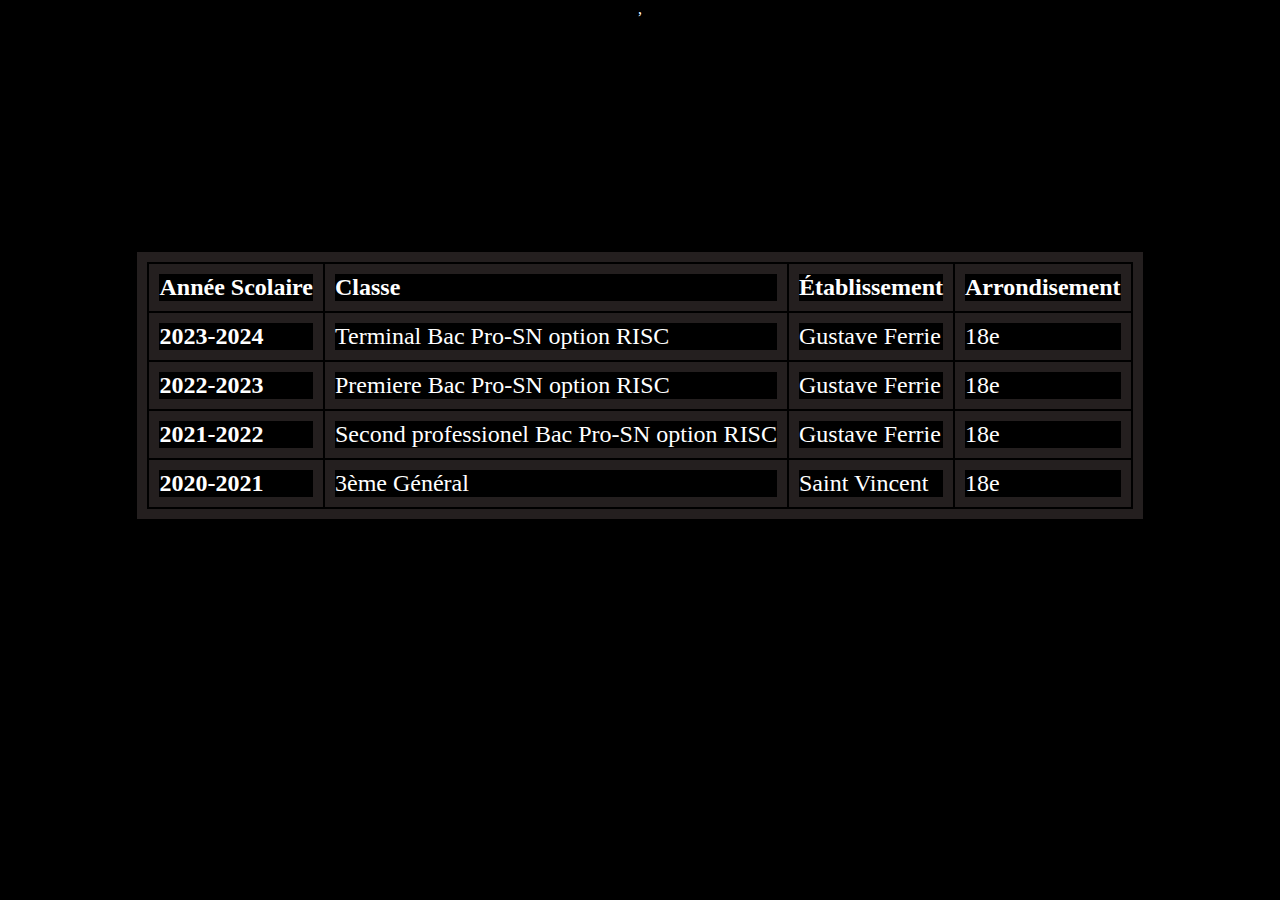
==== TP5 Tableau.html @ 46727eb6 "Add files via upload" ====
<html>
     <style>
          table, th, td {
            border: 10px solid rgb(36, 31, 31);
          }
          </style>
<link rel="stylesheet" href="style V4.css" />
<center><table>, 
   
<tr>
<br><br><br><br><br><br><br><br><br><br><br><br><br><br>

     <td> <strong><font size="+2"Face="Verdana">Année Scolaire</strong> </td>
     <td> <strong><font size="+2"Face="Verdana">Classe</strong> </td>
     <td> <strong><font size="+2"Face="Verdana">Établissement</strong> </td>
     <td> <strong><font size="+2"Face="Verdana">Arrondisement</strong></td>
</tr>
<tr>
     <td> <strong><font size="+2"Face="Verdana">2023-2024</strong> </td>
     <td><font size="+2"Face="Verdana">Terminal Bac Pro-SN option RISC</td>
     <td><font size="+2"Face="Verdana">Gustave Ferrie</td>
     <td><font size="+2"Face="Verdana">18e</td>
</tr>
<tr>
     <td> <strong><font size="+2"Face="Verdana">2022-2023</strong> </td>
     <td><font size="+2"Face="Verdana">Premiere Bac Pro-SN option RISC</td>
     <td><font size="+2"Face="Verdana">Gustave Ferrie</td>
     <td><font size="+2"Face="Verdana">18e</td>
</tr>
<tr>
     <td> <strong><font size="+2"Face="Verdana">2021-2022</strong> </td>
     <td><font size="+2"Face="Verdana">Second professionel Bac Pro-SN option RISC</td>
     <td><font size="+2"Face="Verdana">Gustave Ferrie</td>
     <td><font size="+2"Face="Verdana">18e</td>
</tr>
<tr>
     <td> <strong><font size="+2"Face="Verdana">2020-2021</strong> </td>
     <td><font size="+2"Face="Verdana">3ème Général</td>
     <td><font size="+2"Face="Verdana">Saint Vincent</td>
     <td><font size="+2"Face="Verdana">18e</td>
</tr>
</font>
</table></center>
</html>
---- style V4.css ----
*{
    margin: 0;
    padding: 0;
    font-family: 'Poppins' sans-serif;
    box-sizing: border-box;
}
body{
    background: #000000;
    color: #ffffff;
}
#header{
    width: 100%;
    height: 100vh;
    background-image: url(2.png);
    background-position: center;
}
.container{
    padding: 10px 10%;
}
nav{
   display: flex; 
   align-items: center;
   justify-content: space-between;
   flex-wrap: wrap;
}
.logo{
    width: 100px;
}
nav ul li{
    display: inline-block;
    list-style: none;
    margin: 10px 20px;
}
nav ul li a{
    color: #fff;
    text-decoration: none;
    font-size: 18px;
    position: relative;
}
nav ul li a::after{
    content: '';
    width: 0;
    height: 3px;
    background: #aa00cc;
    position: absolute;
    left: 0;
    bottom: -6px;
    transition: 0.5s;  
}
nav ul li a:hover::after{
    width: 100%;
}
.header-text{
    margin-top: 10%;
    font-size: 30px;
}
.header-text h1{
    font-size: 40px;
    margin-top: 20px;
}
.header-text h1 span{
    color: #b600ed;
    font-size: 60px;
}
/*--------------presentation-----------*/
#presentation{
    padding: 80px 0;
    color: #ababab;
}
.row{
    display: flex;
    justify-content: space-between;
    flex-wrap: wrap;
}
.presentation-col-1{
    flex-basis: 35%;
}
.presentation-col-1 img{
    width: 80%;
    border-radius: 15px;
}
.presentation-col-2{
    flex-basis: 60%;
    justify-content: space-between;
}
.sub-title{
    font-size: 50px;
    font-weight: 600;
    color: #fff;
}
.para{
    font-size: 20px;
}
/* SECTION PORTFOLIO */
.portfolio{
    background-color: #252A2E;
    color: #fff;
    padding: 50px 20px;
}
.portfolio .sections{
    max-width: 1100px;
    margin: auto;
}
.portfolio h2{
    font-size: 48px;
    font-family: 'Righteous';
    text-align: center;
    padding: 20px 0;
}
.portfolio .photo{
    display: flex;
    flex-wrap: wrap;
    justify-content: space-around;
}
.portfolio .photo .projet{
    position: relative;
    max-width: 340px;
    height: fit-content;
    margin: 10px;
    cursor: pointer;
}
.portfolio .photo .projet img{
    width: 100%;
    display: block;
}
.portfolio .photo .projet .overlay{
    position: absolute;
    top: 0;
    width: 100%;
    height: 100%;
    text-align: center;
    background: linear-gradient(rgba(28,182,152,.8), rgba(28,182,152,.8));
    display: flex;
    flex-direction: column;
    justify-content: center;
    transition: 1s;
    font-size: 18px;
    letter-spacing: 3px;
    opacity: 0;
}
.portfolio .photo .projet .overlay h3{
    margin-bottom: 20px;
    transition: 1s;
}
.portfolio .photo .projet .overlay:hover{
    opacity: 1;
}
.portfolio .photo .projet .overlay:hover h3{
    margin-bottom: 0px;
}
/*--------contact--------*/
.contact-left{
    flex-basis: 35%;
}
.contact-right{
    flex-basis: 60%;
}
.contact-left p{
    margin-top: 30px;
}
.contact-left p i{
    color: #6699FF;
    margin-right: 15px;
    font-size: 25px;
}
.social-icons{
    margin-top: 30px;
}
.social-icons a{
    text-decoration: none;
    font-size: 30px;
    margin-right: 15px;
    color: #ababab;
    display: inline-block;
    transition: transform 0.5s;
}
.social-icons a:hover{
    color: #6699FF;
    transform: translateY(-5px);
}
.btn {
    border: none;
    color: white;
    padding: 16px 32px;
    text-align: center;
    text-decoration: none;
    display: inline-block;
    font-size: 16px;
    margin: 4px 2px;
    transition-duration: 0.4s;
    cursor: pointer;
    border-radius: 8px;
}
.btn2 {
    background: #6699FF;
}
.contact-right form{
    width: 100%;
}
form input, form textarea{
    width: 100%;
    border: 0;
    outline: none;
    background: #262616;
    padding: 15px;
    margin: 15px 0;
    color: #fff;
    font-size: 18px;
    border-radius: 6px;
}
form btn2{
    padding: 14px 60px;
    font-size: 18px;
    margin-top: 20px;
    cursor: pointer;
}
.info{
    width: 100%;
    text-align: center;
    padding: 25px 0;
    background: #262616;
    font-weight: 300;
    margin-top: 20px;
}
.info i{
    color: #6699FF;
}
html{
    scroll-behavior: smooth;
}
.sous{
    display: none;
}
nav > ul li:hover .sous{
    display: block;
}
.sous li{
    float: none;
    width: 100%;
    text-align: left;
}
.sous a{
    padding: 10px;
    border-bottom: none;
}
.sous a:hover{
    border-bottom: none;
    background-color: rgba(200, 200, 200, 0.1);
}
.deroulant > a::after{
    content: "";
    font-size: 12px;
}
.sous{
    display: none;
    position: absolute;
    width: 100%;
    z-index: 1000;
}
.Logo{
    width: 250px;
    height: 250px;

}
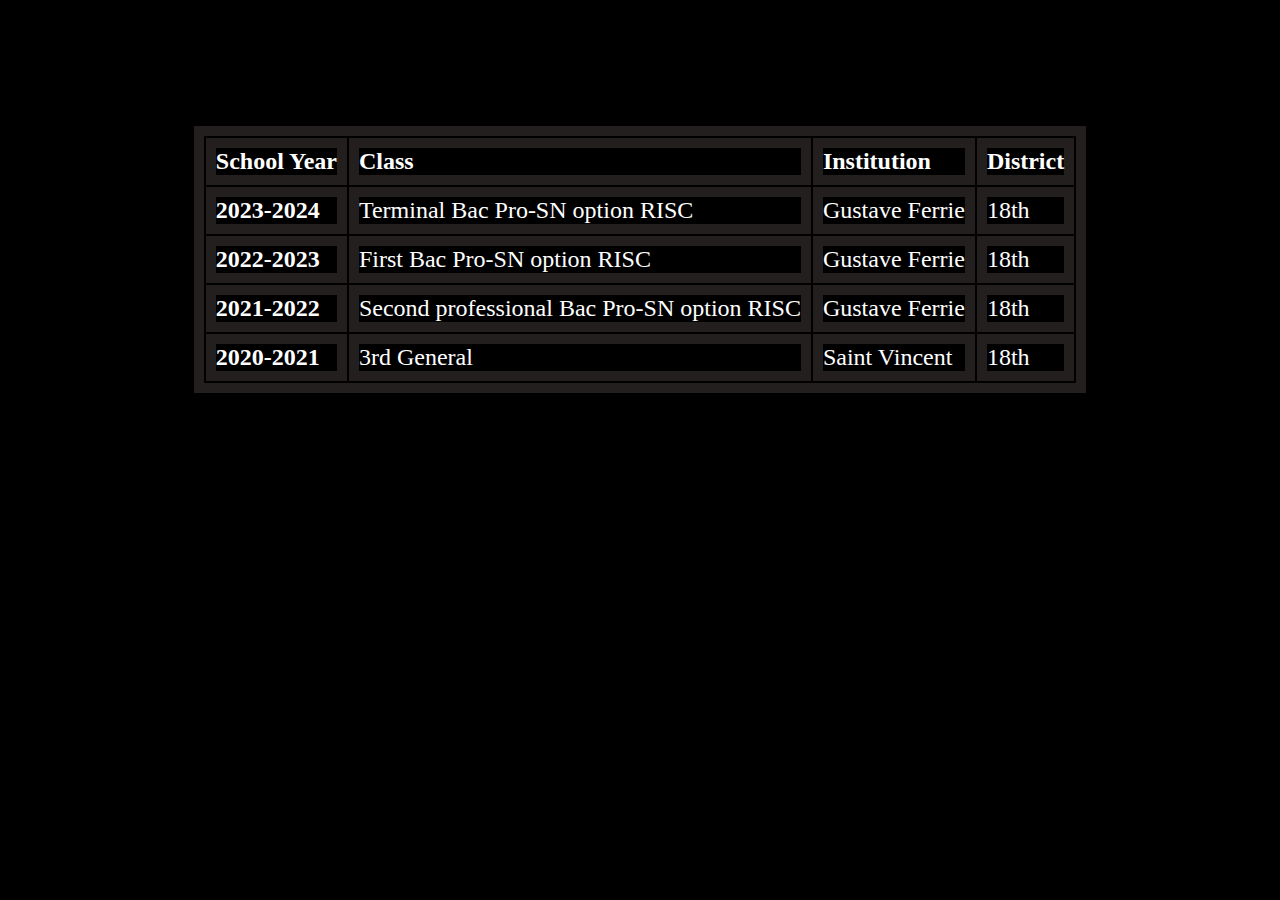
==== commit 7d54cc72: "Update TP5 Tableau.html" ====
--- a/TP5 Tableau.html
+++ b/TP5 Tableau.html
@@ -1,44 +1,45 @@
 <html>
-     <style>
-          table, th, td {
-            border: 10px solid rgb(36, 31, 31);
-          }
-          </style>
+<style>
+table, th, td {
+border: 10px solid rgb(36, 31, 31);
+}
+</style>
+
 <link rel="stylesheet" href="style V4.css" />
-<center><table>, 
-   
+
+<center><table>
+     <br><br><br><br><br><br><br> 
 <tr>
-<br><br><br><br><br><br><br><br><br><br><br><br><br><br>
+<td><strong><font size="+2"Face="Verdana">School Year</strong></td>
+<td><strong><font size="+2"Face="Verdana">Class</strong></td>
+<td><strong><font size="+2"Face="Verdana">Institution</strong></td>
+<td><strong><font size="+2"Face="Verdana">District</strong></td>
+</tr>
 
-     <td> <strong><font size="+2"Face="Verdana">Année Scolaire</strong> </td>
-     <td> <strong><font size="+2"Face="Verdana">Classe</strong> </td>
-     <td> <strong><font size="+2"Face="Verdana">Établissement</strong> </td>
-     <td> <strong><font size="+2"Face="Verdana">Arrondisement</strong></td>
+<tr>
+  <td><strong><font size="+2"Face="Verdana">2023-2024</strong></td>
+  <td><font size="+2"Face="Verdana">Terminal Bac Pro-SN option RISC</font></td>
+  <td><font size="+2"Face="Verdana">Gustave Ferrie</font></td>
+  <td><font size="+2"Face="Verdana">18th</font></td>
 </tr>
+
 <tr>
-     <td> <strong><font size="+2"Face="Verdana">2023-2024</strong> </td>
-     <td><font size="+2"Face="Verdana">Terminal Bac Pro-SN option RISC</td>
-     <td><font size="+2"Face="Verdana">Gustave Ferrie</td>
-     <td><font size="+2"Face="Verdana">18e</td>
+  <td><strong><font size="+2"Face="Verdana">2022-2023</strong></td>
+  <td><font size="+2"Face="Verdana">First Bac Pro-SN option RISC</font></td>
+  <td><font size="+2"Face="Verdana">Gustave Ferrie</font></td>
+  <td><font size="+2"Face="Verdana">18th</font></td>
 </tr>
+
 <tr>
-     <td> <strong><font size="+2"Face="Verdana">2022-2023</strong> </td>
-     <td><font size="+2"Face="Verdana">Premiere Bac Pro-SN option RISC</td>
-     <td><font size="+2"Face="Verdana">Gustave Ferrie</td>
-     <td><font size="+2"Face="Verdana">18e</td>
+  <td><strong><font size="+2"Face="Verdana">2021-2022</strong></td>
+  <td><font size="+2"Face="Verdana">Second professional Bac Pro-SN option RISC</font></td>
+  <td><font size="+2"Face="Verdana">Gustave Ferrie</font></td>
+  <td><font size="+2"Face="Verdana">18th</font></td>
 </tr>
+
 <tr>
-     <td> <strong><font size="+2"Face="Verdana">2021-2022</strong> </td>
-     <td><font size="+2"Face="Verdana">Second professionel Bac Pro-SN option RISC</td>
-     <td><font size="+2"Face="Verdana">Gustave Ferrie</td>
-     <td><font size="+2"Face="Verdana">18e</td>
+  <td><strong><font size="+2"Face="Verdana">2020-2021</strong></td>
+  <td><font size="+2"Face="Verdana">3rd General</font></td>
+  <td><font size="+2"Face="Verdana">Saint Vincent</font></td>
+  <td><font size="+2"Face="Verdana">18th</font></td>
 </tr>
-<tr>
-     <td> <strong><font size="+2"Face="Verdana">2020-2021</strong> </td>
-     <td><font size="+2"Face="Verdana">3ème Général</td>
-     <td><font size="+2"Face="Verdana">Saint Vincent</td>
-     <td><font size="+2"Face="Verdana">18e</td>
-</tr>
-</font>
-</table></center>
-</html>--- a/style V4.css
+++ b/style V4.css
@@ -11,8 +11,12 @@
 #header{
     width: 100%;
     height: 100vh;
-    background-image: url(2.png);
-    background-position: center;
+    background-image: url(gif.gif);
+    background-repeat: no repeat;
+    background-position: absolute;
+    top: 0px;
+    right: 50px;
+
 }
 .container{
     padding: 10px 10%;
@@ -41,7 +45,7 @@
     content: '';
     width: 0;
     height: 3px;
-    background: #aa00cc;
+    background: #000000;
     position: absolute;
     left: 0;
     bottom: -6px;
@@ -59,13 +63,13 @@
     margin-top: 20px;
 }
 .header-text h1 span{
-    color: #b600ed;
+    color: #5c5c5c;
     font-size: 60px;
 }
 /*--------------presentation-----------*/
 #presentation{
     padding: 80px 0;
-    color: #ababab;
+    color: #FFFFFF;
 }
 .row{
     display: flex;
@@ -261,4 +265,9 @@
     width: 250px;
     height: 250px;
 
-}+}
+#msg{
+    color: #61b752;
+    margin-top: -40px;
+    display: block;
+}
